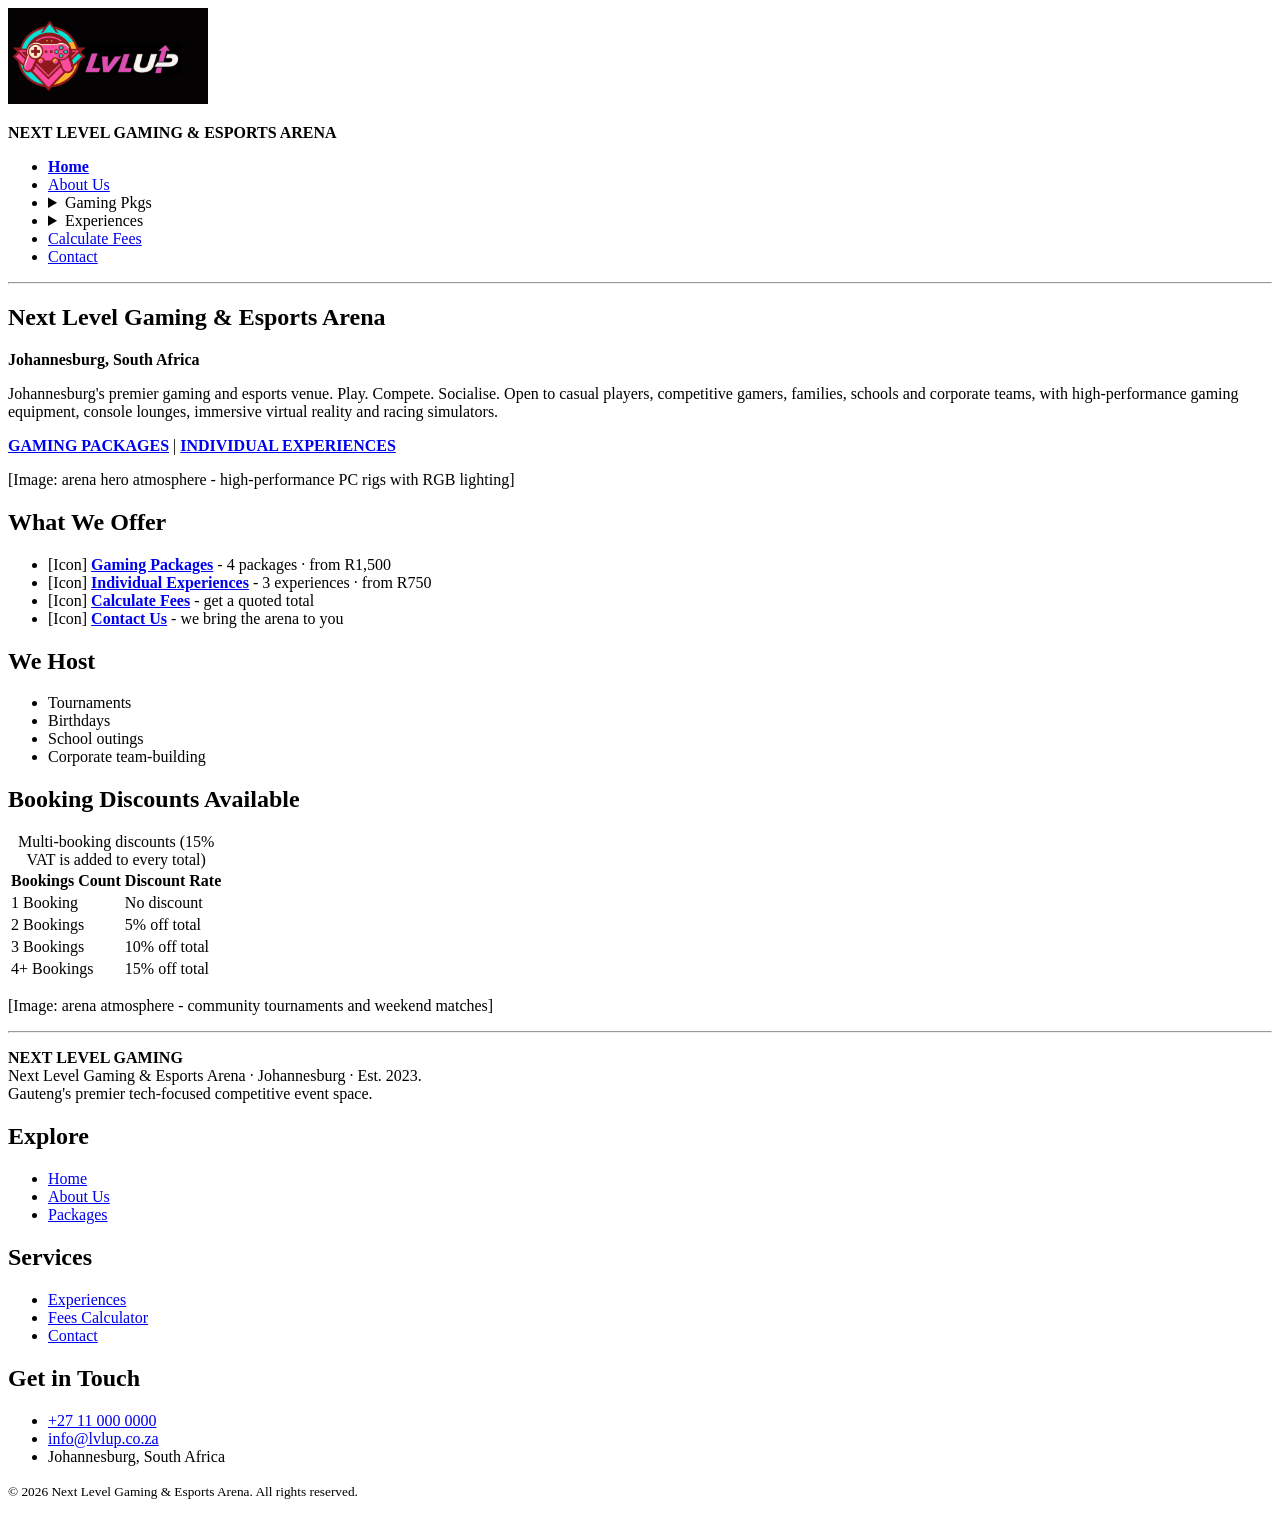
==== index.html @ 90c1388f "Add LvL UP website (HTML only) - Home, About, package/experience lists and 7 detail pages - Calculat" ====
<!DOCTYPE html>
<!-- index.html: Home page: introduction, the two main options, what we offer and the booking discounts.
     Plain HTML only: no CSS (styling) and no JavaScript, so everything shows top to bottom in the order it is written. -->
<html lang="en">
<head>
    <!-- meta charset lets the page show characters such as the rand amounts and dashes correctly -->
    <meta charset="UTF-8">
    <!-- meta viewport makes the page fit the width of a phone screen -->
    <meta name="viewport" content="width=device-width, initial-scale=1.0">
    <meta name="description" content="Home page: introduction, the two main options, what we offer and the booking discounts.">
    <title>Home | Next Level Gaming &amp; Esports Arena</title>
</head>
<body>

    <!-- HEADER: the logo and the navigation bar (the same on every page) -->
    <header>
        <a href="index.html">
            <!-- width and height are HTML attributes (not CSS); they stop the page jumping while the image loads -->
            <img src="images/logo.png" alt="LvL UP - Next Level Gaming and Esports Arena logo" width="200" height="96">
        </a>
        <p><strong>NEXT LEVEL GAMING &amp; ESPORTS ARENA</strong></p>

        <!-- NAVIGATION BAR: links to every page. Gaming Pkgs and Experiences are drop-downs. -->
        <nav aria-label="Main menu">
            <ul>
            <li><strong><a href="index.html" aria-current="page">Home</a></strong></li>
            <li><a href="about.html">About Us</a></li>
            <li>
                <!-- <details> is a built-in HTML drop-down: click the <summary> to open or close the list -->
                <details>
                    <summary>Gaming Pkgs</summary>
                    <ul>
                        <li><a href="gaming-packages.html">All gaming pkgs</a></li>
                        <li><a href="ultimate-gamer-pass.html">Ultimate Gamer Pass</a></li>
                        <li><a href="vip-gaming-experience.html">VIP Gaming Experience</a></li>
                        <li><a href="esports-training-package.html">Esports Training Package</a></li>
                        <li><a href="birthday-party-package.html">Birthday Party Package</a></li>
                    </ul>
                </details>
            </li>
            <li>
                <!-- <details> is a built-in HTML drop-down: click the <summary> to open or close the list -->
                <details>
                    <summary>Experiences</summary>
                    <ul>
                        <li><a href="individual-experiences.html">All experiences</a></li>
                        <li><a href="virtual-reality-experience.html">Virtual Reality Experience</a></li>
                        <li><a href="racing-simulator-challenge.html">Racing Simulator Challenge</a></li>
                        <li><a href="escape-room-challenge.html">Escape Room Challenge</a></li>
                    </ul>
                </details>
            </li>
            <li><a href="calculate-fees.html">Calculate Fees</a></li>
            <li><a href="contact.html">Contact</a></li>
            </ul>
        </nav>
    </header>

    <hr>

    <!-- MAIN CONTENT of this page -->
    <main>

        <!-- HERO: the main heading and the two big options -->
        <section>
            <h1>Next Level Gaming &amp; Esports Arena</h1>
            <p><strong>Johannesburg, South Africa</strong></p>
            <p>Johannesburg's premier gaming and esports venue. Play. Compete. Socialise. Open to casual players,
            competitive gamers, families, schools and corporate teams, with high-performance gaming equipment,
            console lounges, immersive virtual reality and racing simulators.</p>
            <p>
                <a href="gaming-packages.html"><strong>GAMING PACKAGES</strong></a> |
                <a href="individual-experiences.html"><strong>INDIVIDUAL EXPERIENCES</strong></a>
            </p>
            <p>[Image: arena hero atmosphere - high-performance PC rigs with RGB lighting]</p>
        </section>

        <!-- WHAT WE OFFER: four options, each a link to its page -->
        <section>
            <h2>What We Offer</h2>
            <ul>
                <li>[Icon] <a href="gaming-packages.html"><strong>Gaming Packages</strong></a> - 4 packages &middot; from R1,500</li>
                <li>[Icon] <a href="individual-experiences.html"><strong>Individual Experiences</strong></a> - 3 experiences &middot; from R750</li>
                <li>[Icon] <a href="calculate-fees.html"><strong>Calculate Fees</strong></a> - get a quoted total</li>
                <li>[Icon] <a href="contact.html"><strong>Contact Us</strong></a> - we bring the arena to you</li>
            </ul>
        </section>

        <!-- WE HOST: the kinds of events -->
        <section>
            <h2>We Host</h2>
            <ul>
                <li>Tournaments</li>
                <li>Birthdays</li>
                <li>School outings</li>
                <li>Corporate team-building</li>
            </ul>
        </section>

        <!-- BOOKING DISCOUNTS: a table (the brief asks for a table somewhere on the site) -->
        <section>
            <h2>Booking Discounts Available</h2>
            <table>
                <caption>Multi-booking discounts (15% VAT is added to every total)</caption>
                <thead>
                    <tr>
                        <th scope="col">Bookings Count</th>
                        <th scope="col">Discount Rate</th>
                    </tr>
                </thead>
                <tbody>
                    <tr><td>1 Booking</td><td>No discount</td></tr>
                    <tr><td>2 Bookings</td><td>5% off total</td></tr>
                    <tr><td>3 Bookings</td><td>10% off total</td></tr>
                    <tr><td>4+ Bookings</td><td>15% off total</td></tr>
                </tbody>
            </table>
            <p>[Image: arena atmosphere - community tournaments and weekend matches]</p>
        </section>

    </main>

    <hr>

    <!-- FOOTER: the same on every page -->
    <footer>
        <p><strong>NEXT LEVEL GAMING</strong><br>
        Next Level Gaming &amp; Esports Arena &middot; Johannesburg &middot; Est. 2023.<br>
        Gauteng's premier tech-focused competitive event space.</p>

        <h2>Explore</h2>
        <ul>
            <li><a href="index.html">Home</a></li>
            <li><a href="about.html">About Us</a></li>
            <li><a href="gaming-packages.html">Packages</a></li>
        </ul>

        <h2>Services</h2>
        <ul>
            <li><a href="individual-experiences.html">Experiences</a></li>
            <li><a href="calculate-fees.html">Fees Calculator</a></li>
            <li><a href="contact.html">Contact</a></li>
        </ul>

        <h2>Get in Touch</h2>
        <ul>
            <!-- tel: and mailto: links open the phone dialler or the email program -->
            <li><a href="tel:+27110000000">+27 11 000 0000</a></li>
            <li><a href="mailto:info@lvlup.co.za">info@lvlup.co.za</a></li>
            <li>Johannesburg, South Africa</li>
        </ul>

        <p><small>&copy; 2026 Next Level Gaming &amp; Esports Arena. All rights reserved.</small></p>
    </footer>

</body>
</html>

<!-- References
     Mozilla (n.d.) HTML elements reference - MDN Web Docs. Available at: https://developer.mozilla.org/en-US/docs/Web/HTML/Element (Accessed: 29 September 2026).
     Mozilla (n.d.) The Details disclosure element - MDN Web Docs. Available at: https://developer.mozilla.org/en-US/docs/Web/HTML/Element/details (Accessed: 29 September 2026).
     Mozilla (n.d.) Client-side form validation - MDN Web Docs. Available at: https://developer.mozilla.org/en-US/docs/Learn/Forms/Form_validation (Accessed: 29 September 2026).
     IIE (2026) XHAW5112 Module Manual, Scenario 3: Gaming &amp; Esports Arena (package and experience details, discounts, VAT).
-->
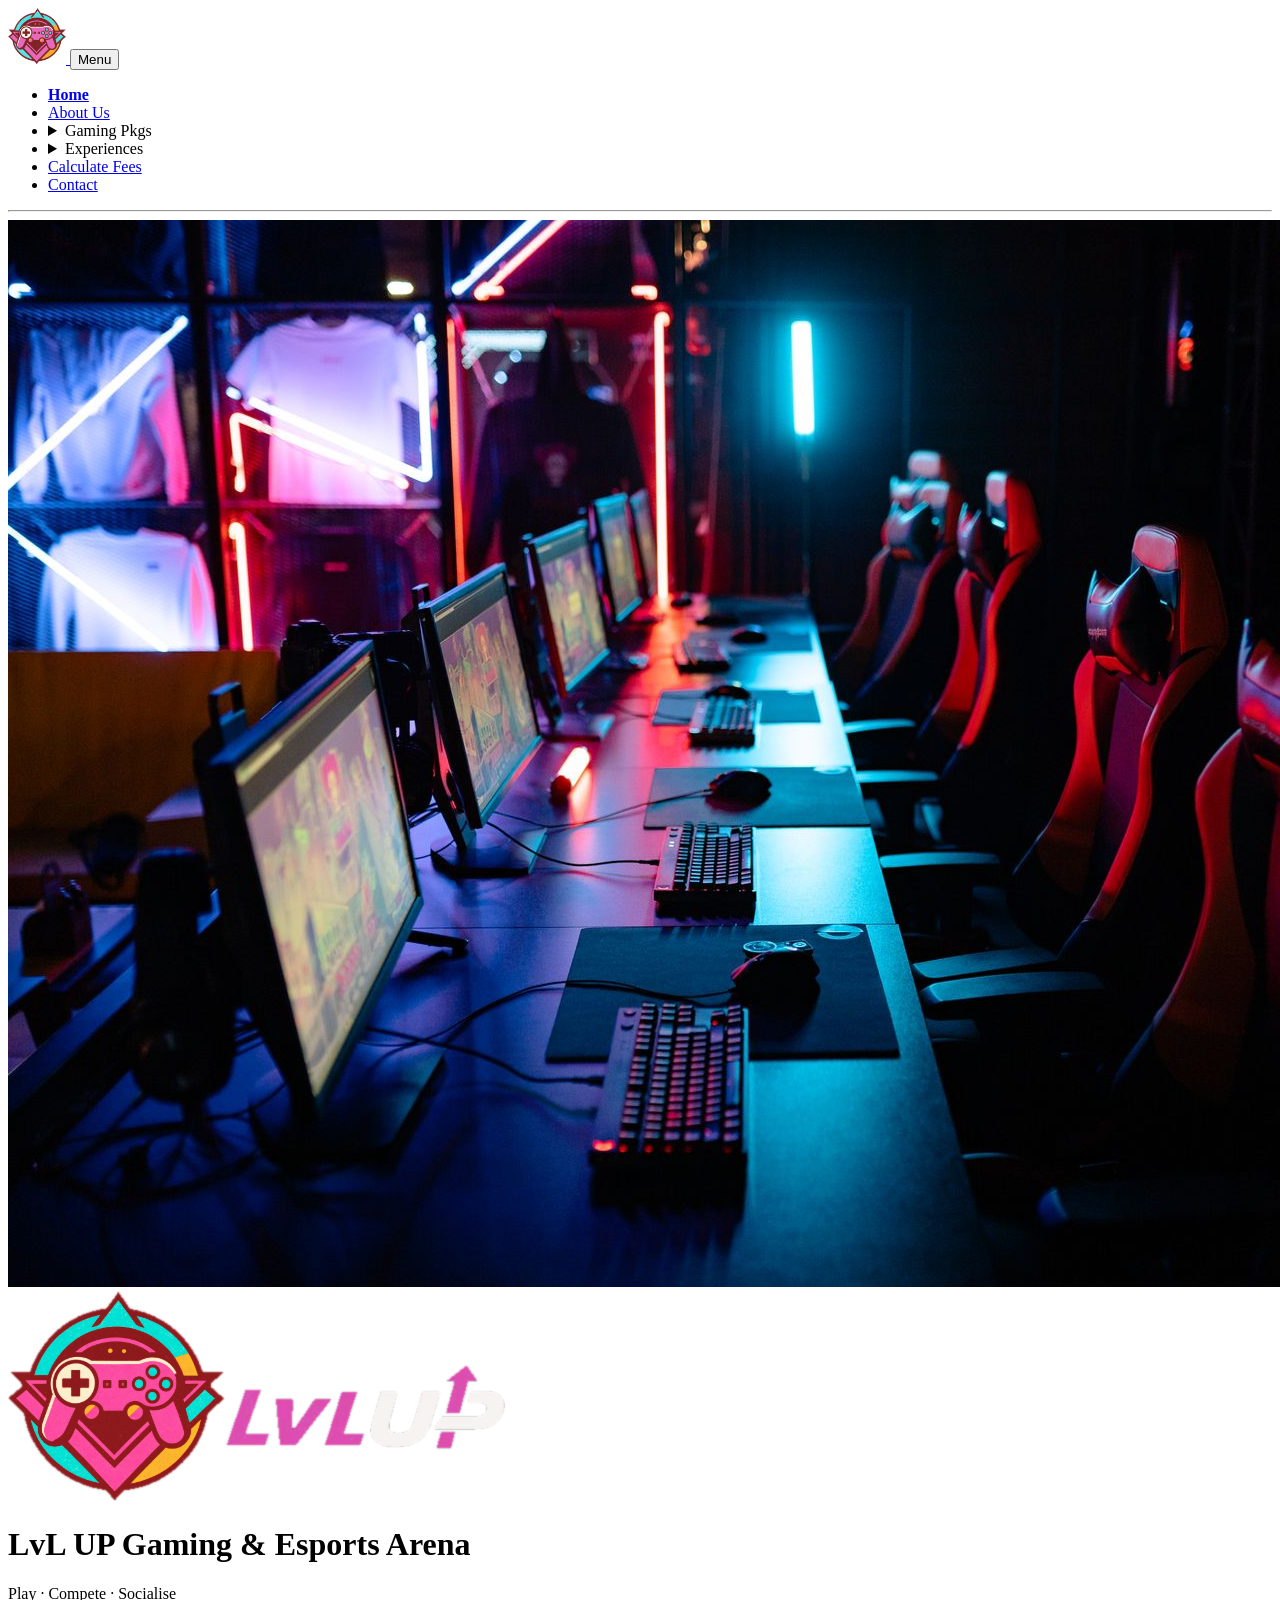
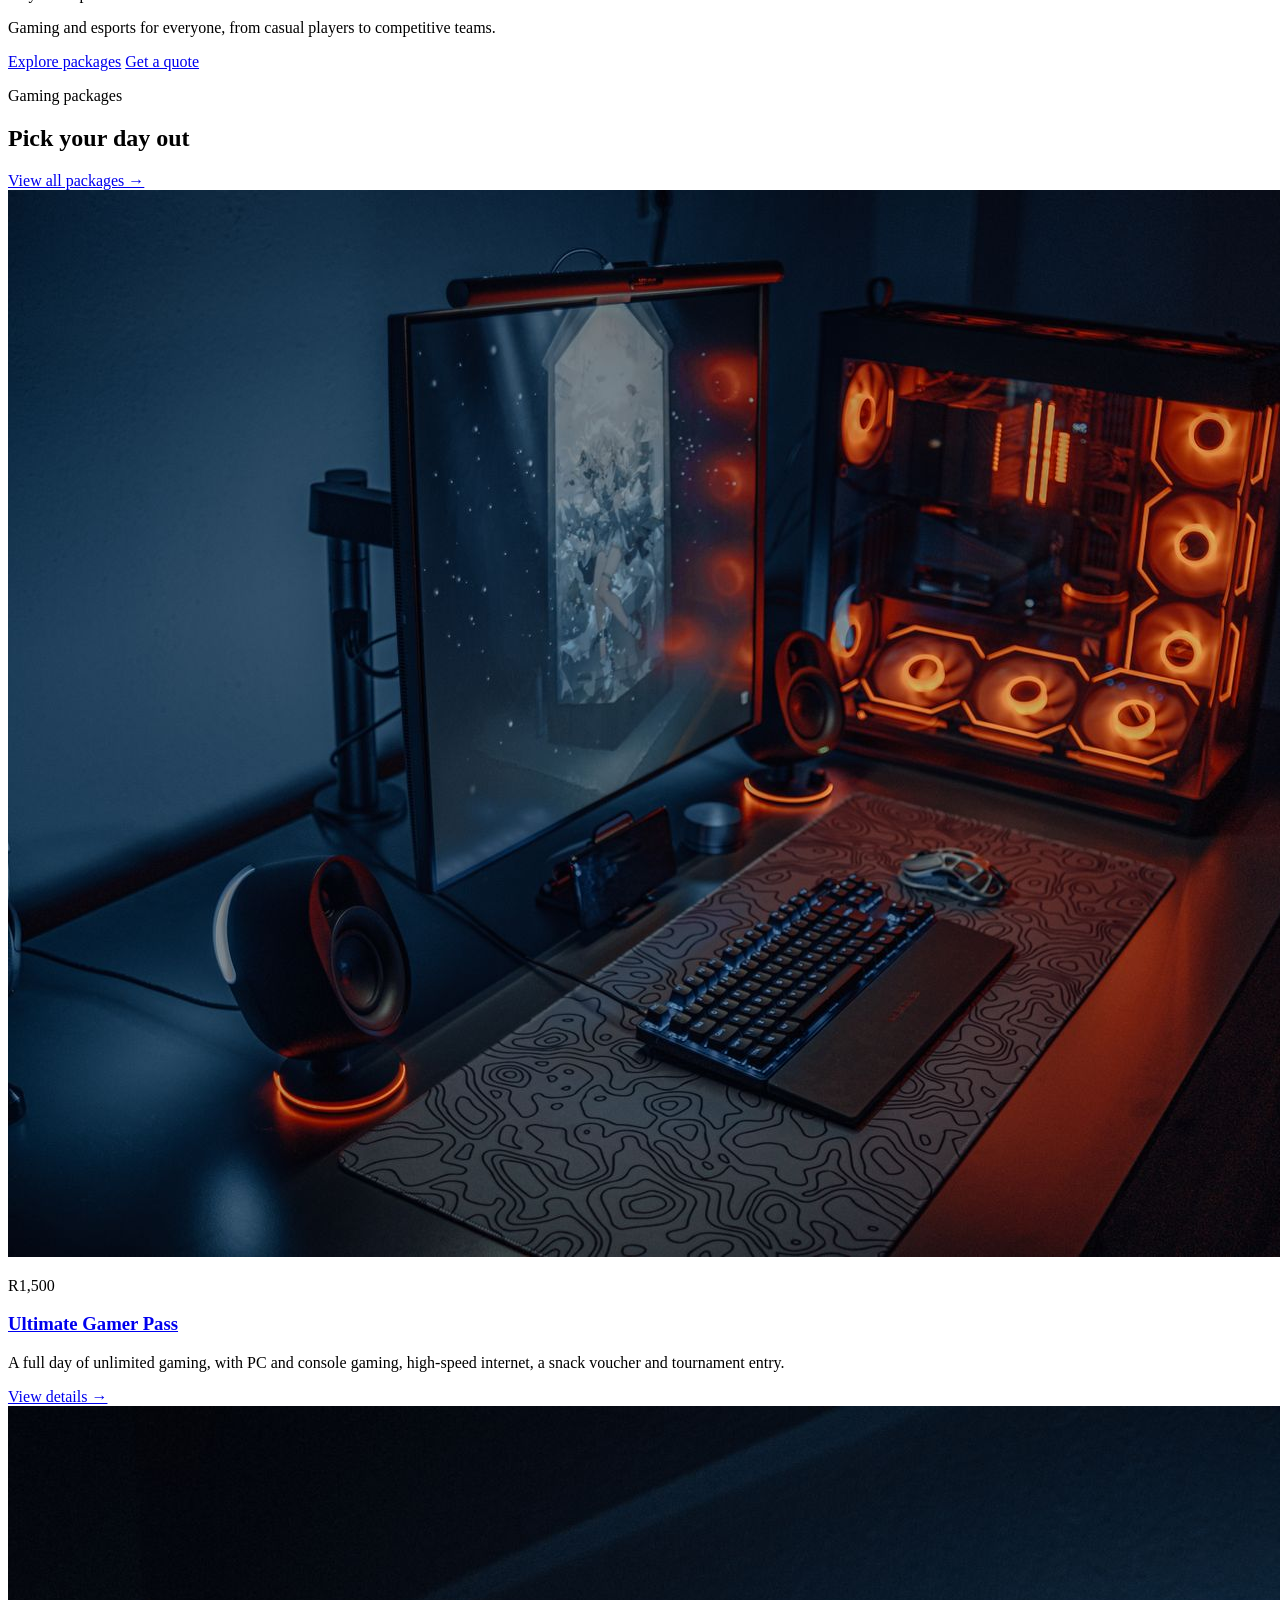
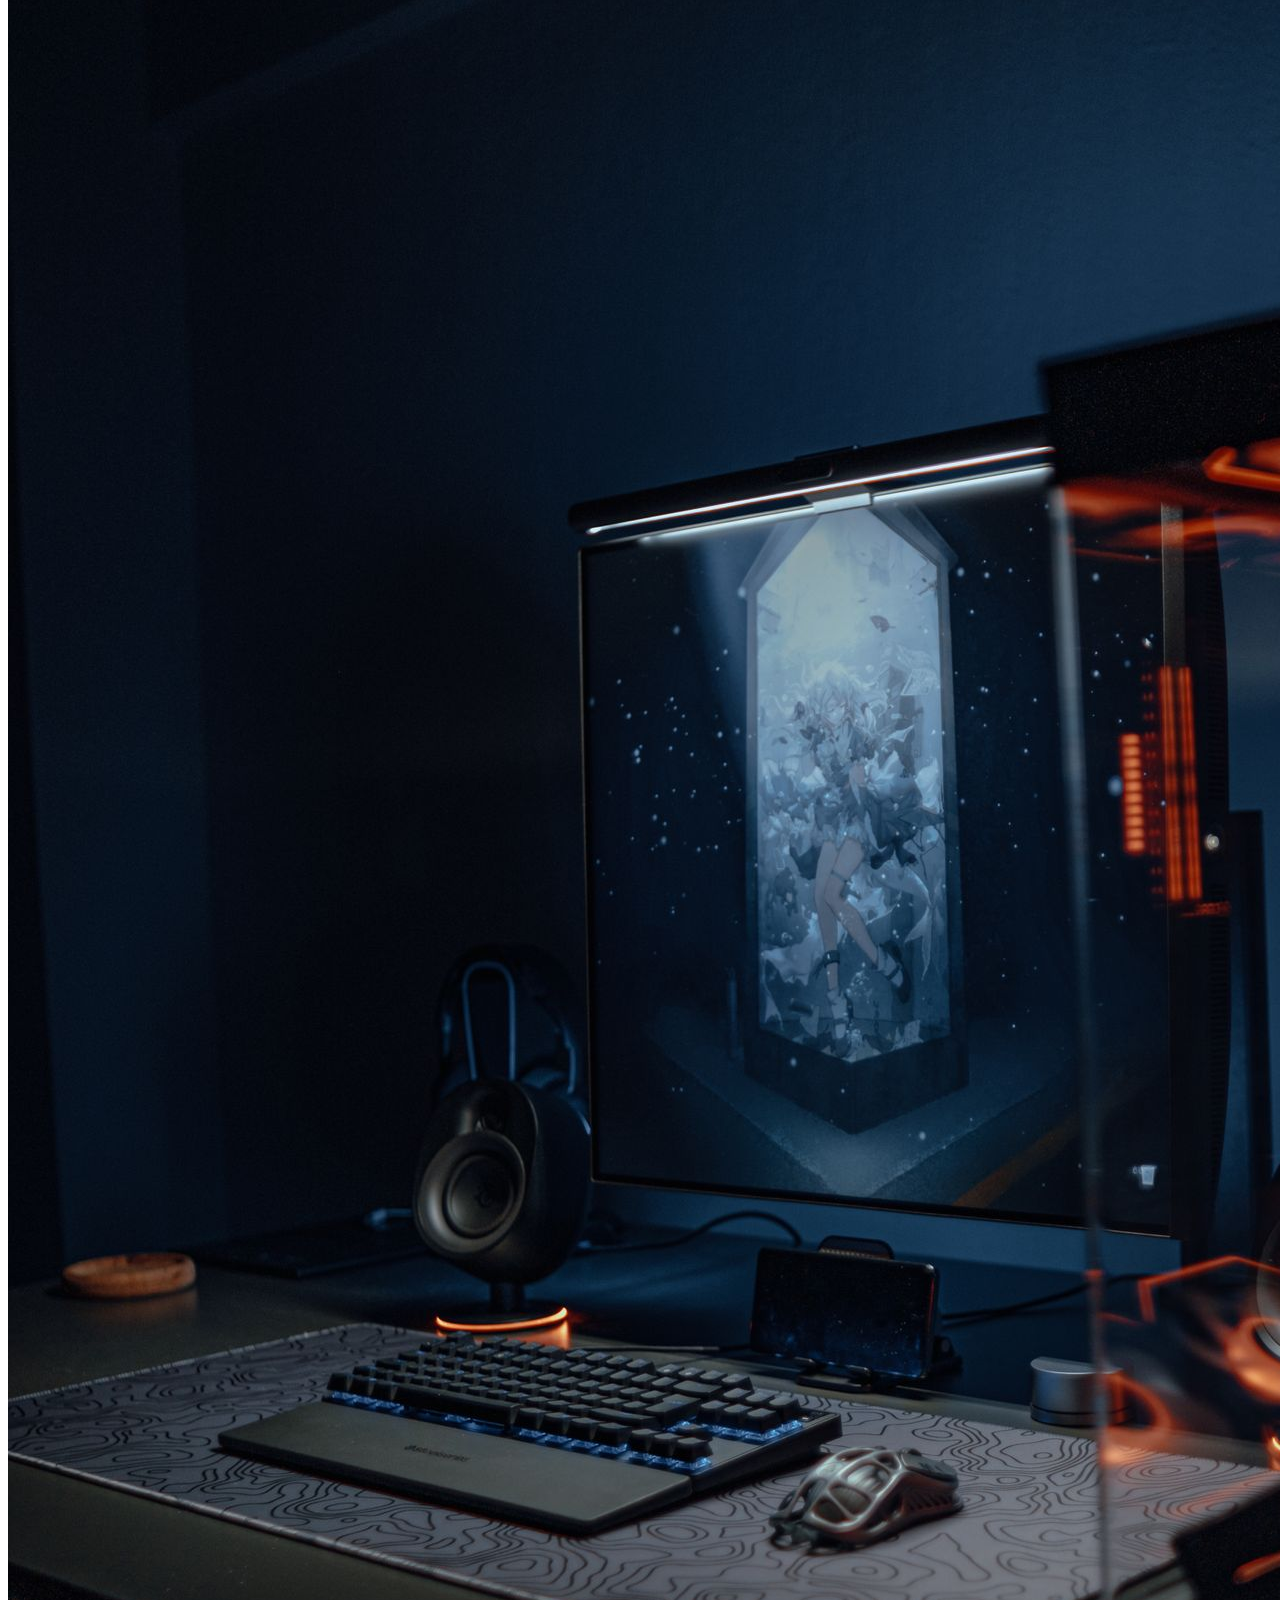
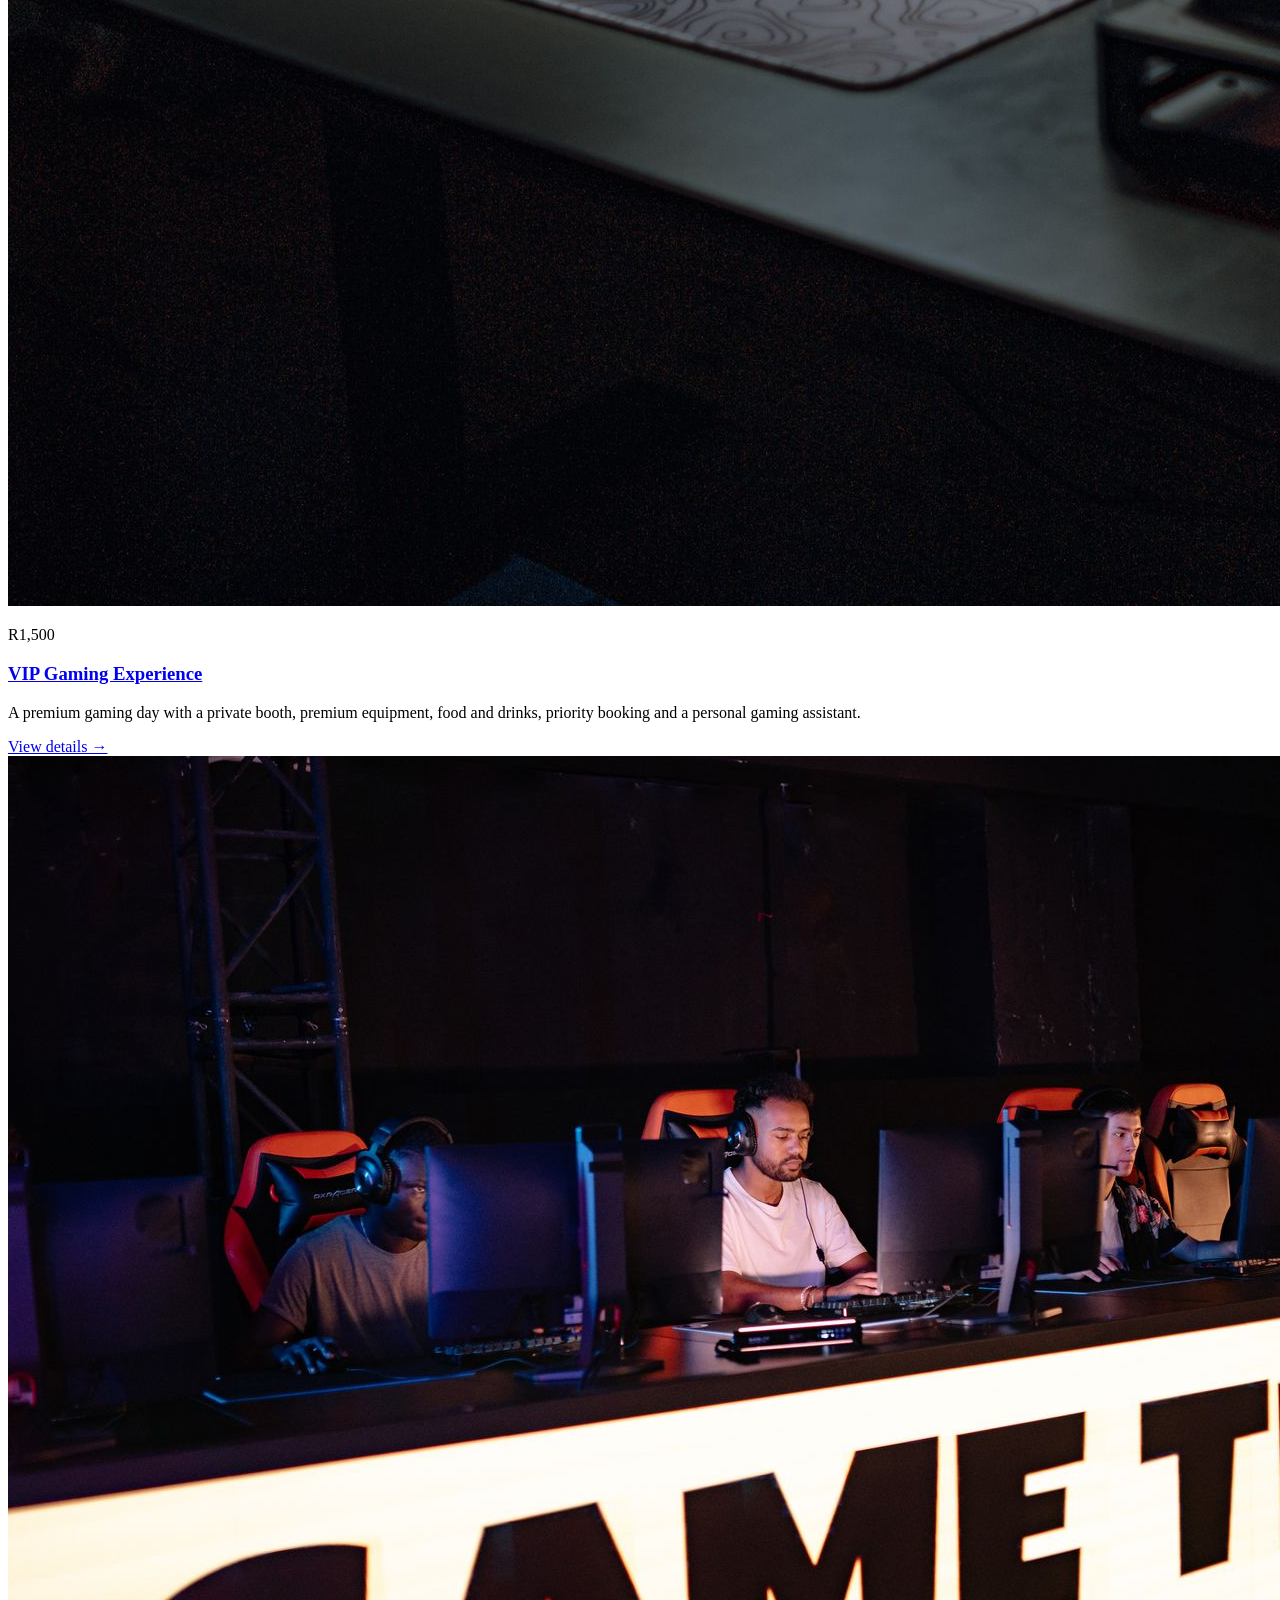
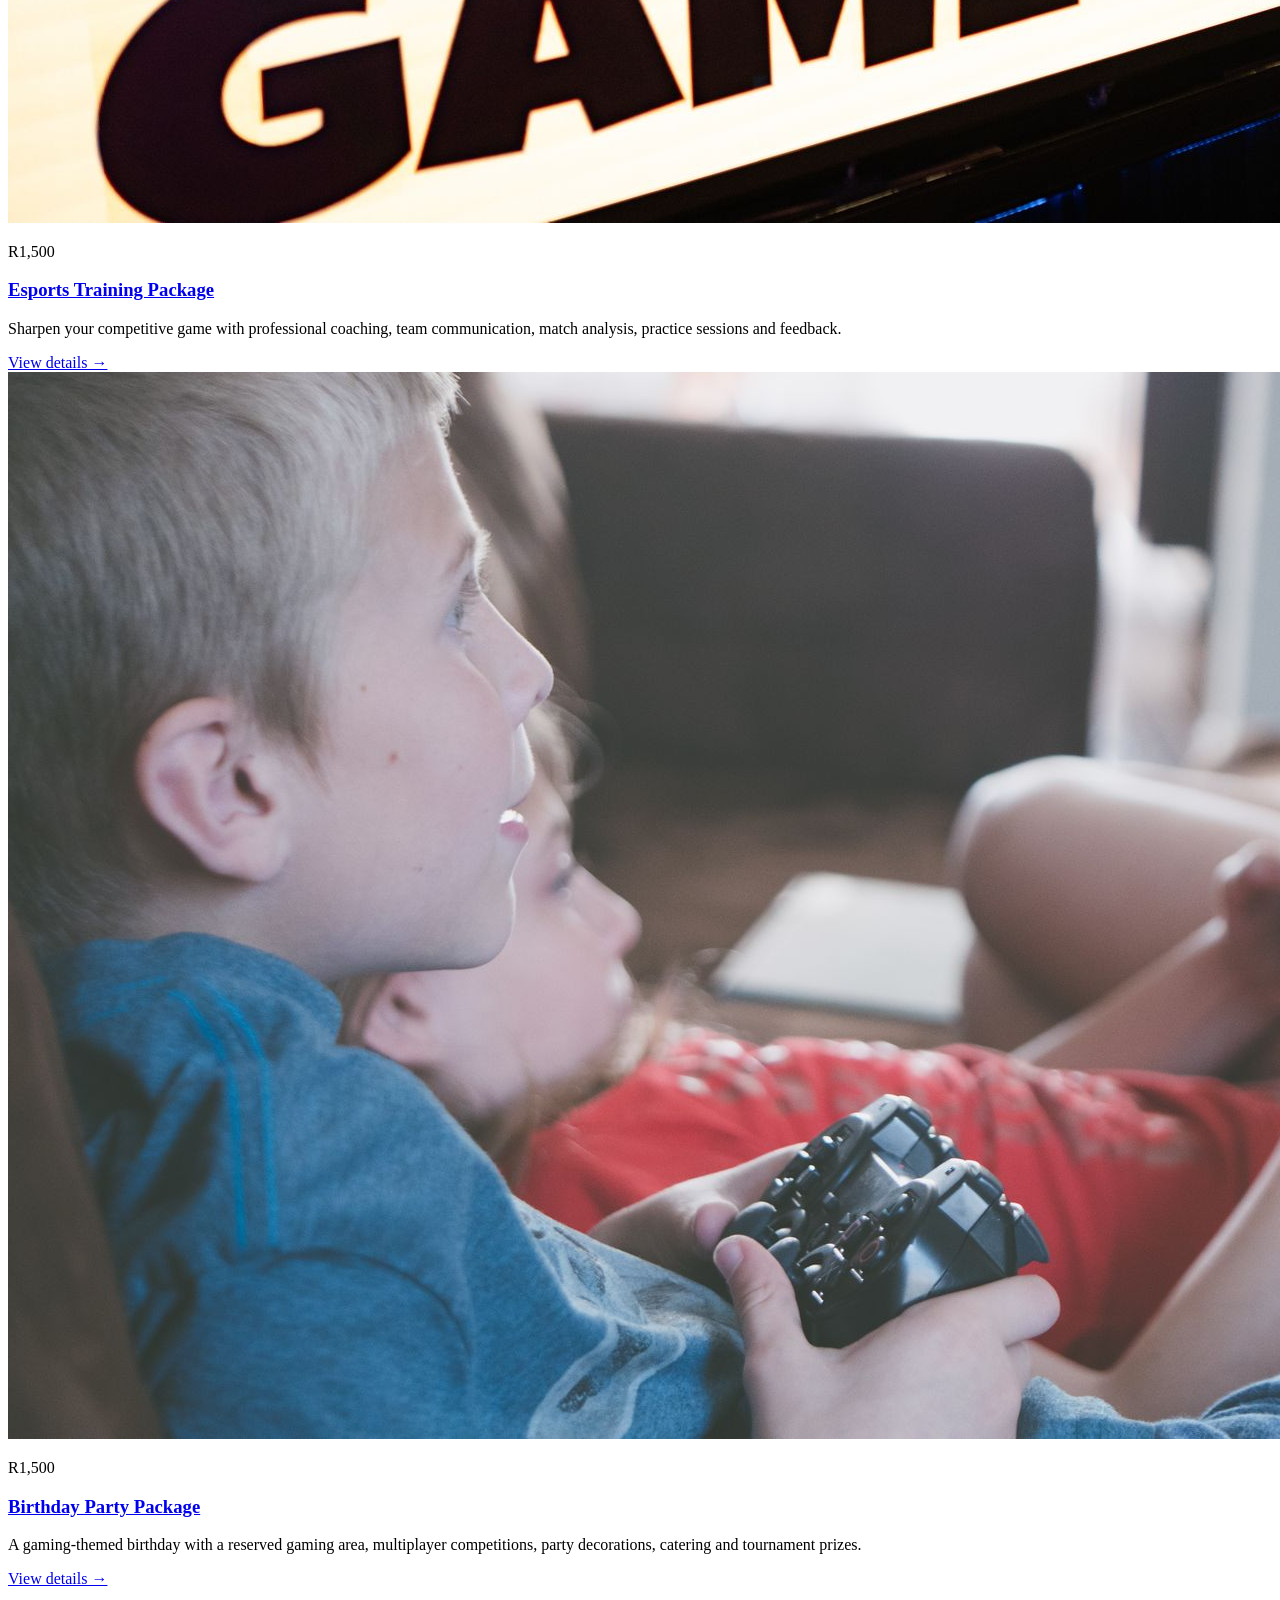
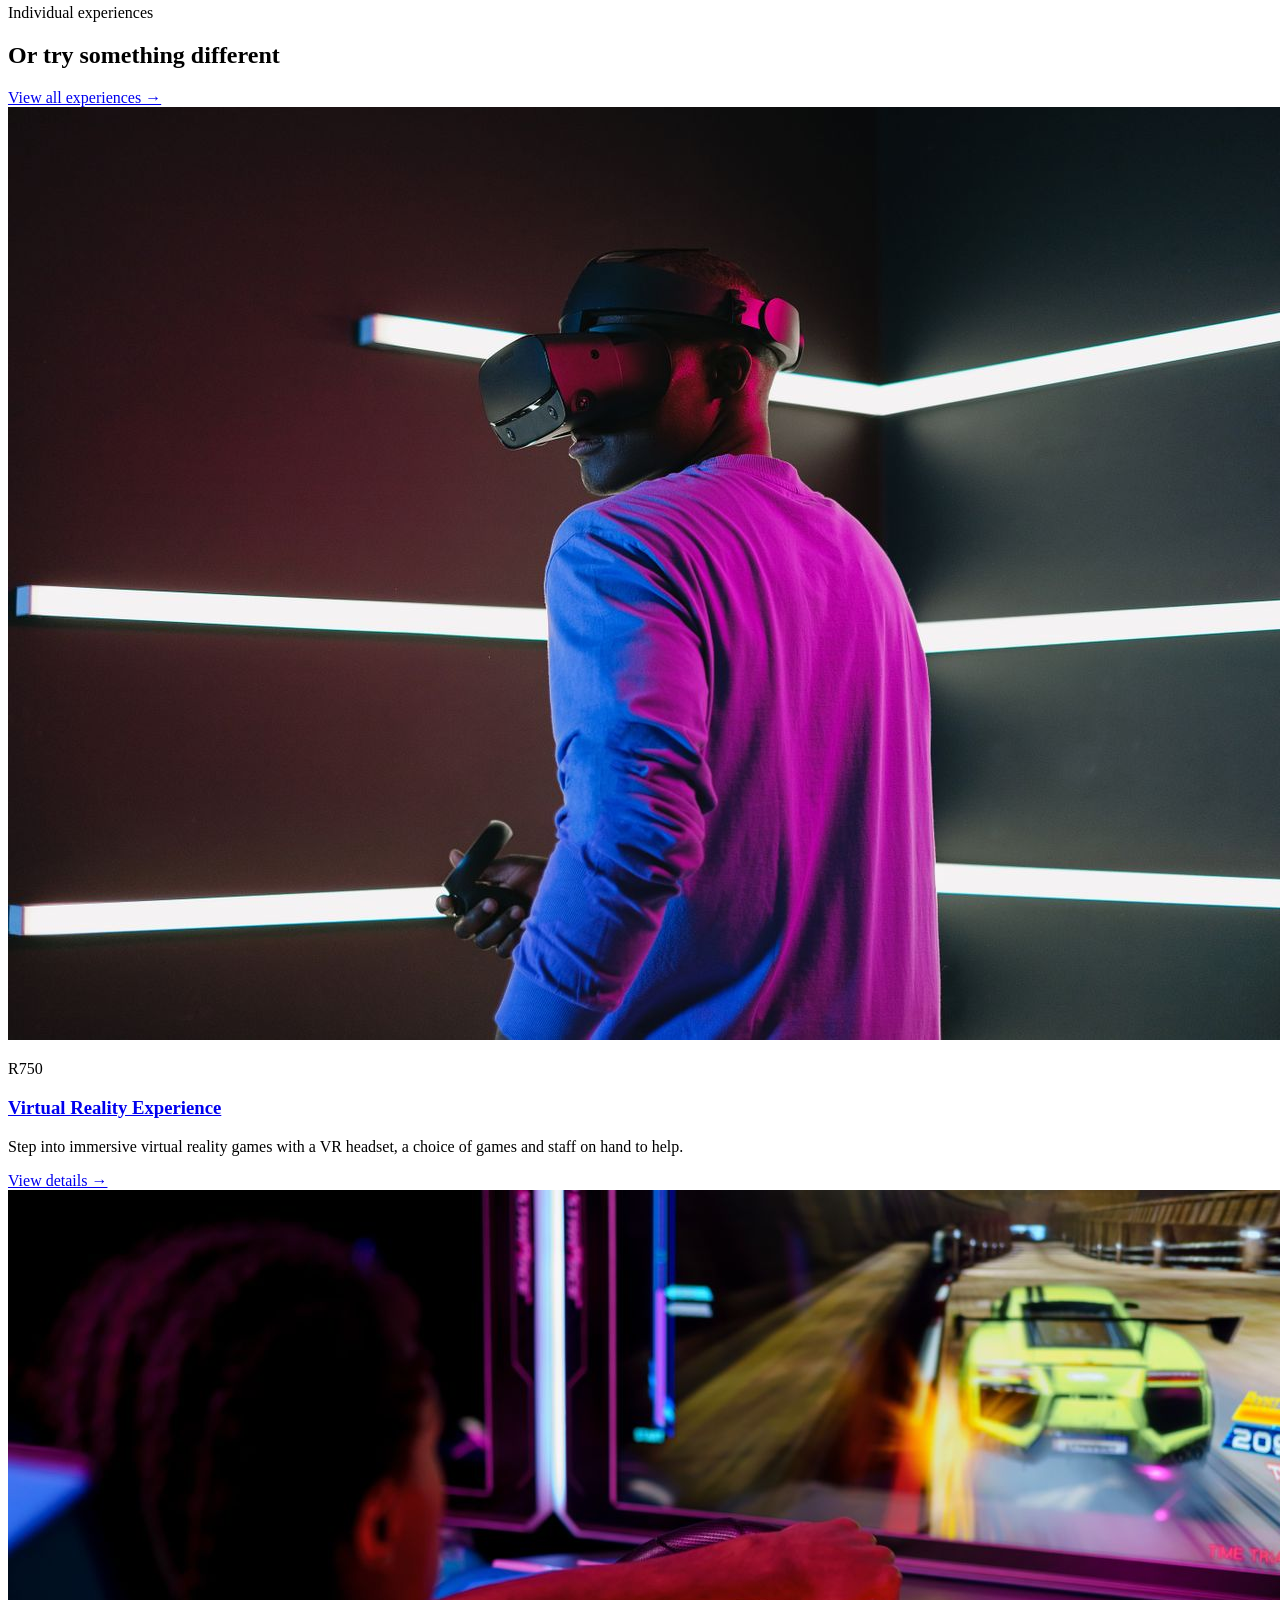
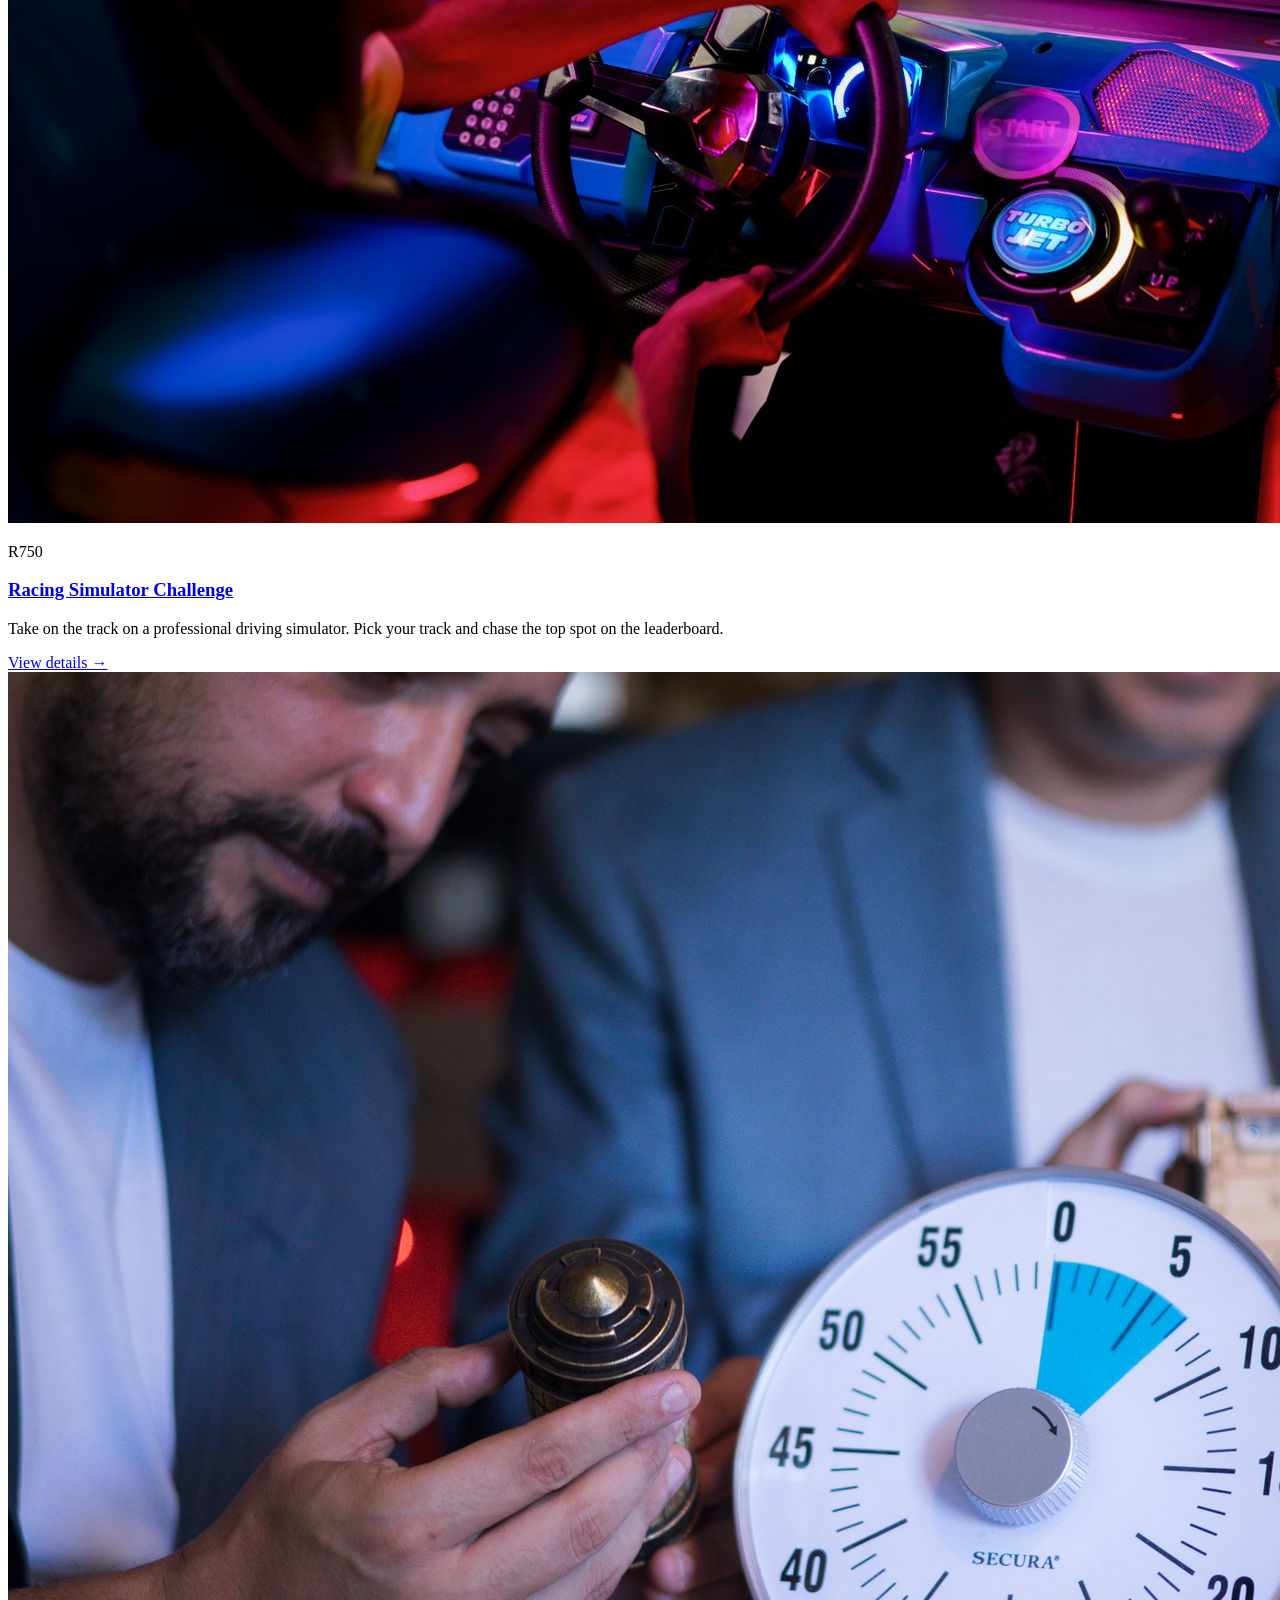
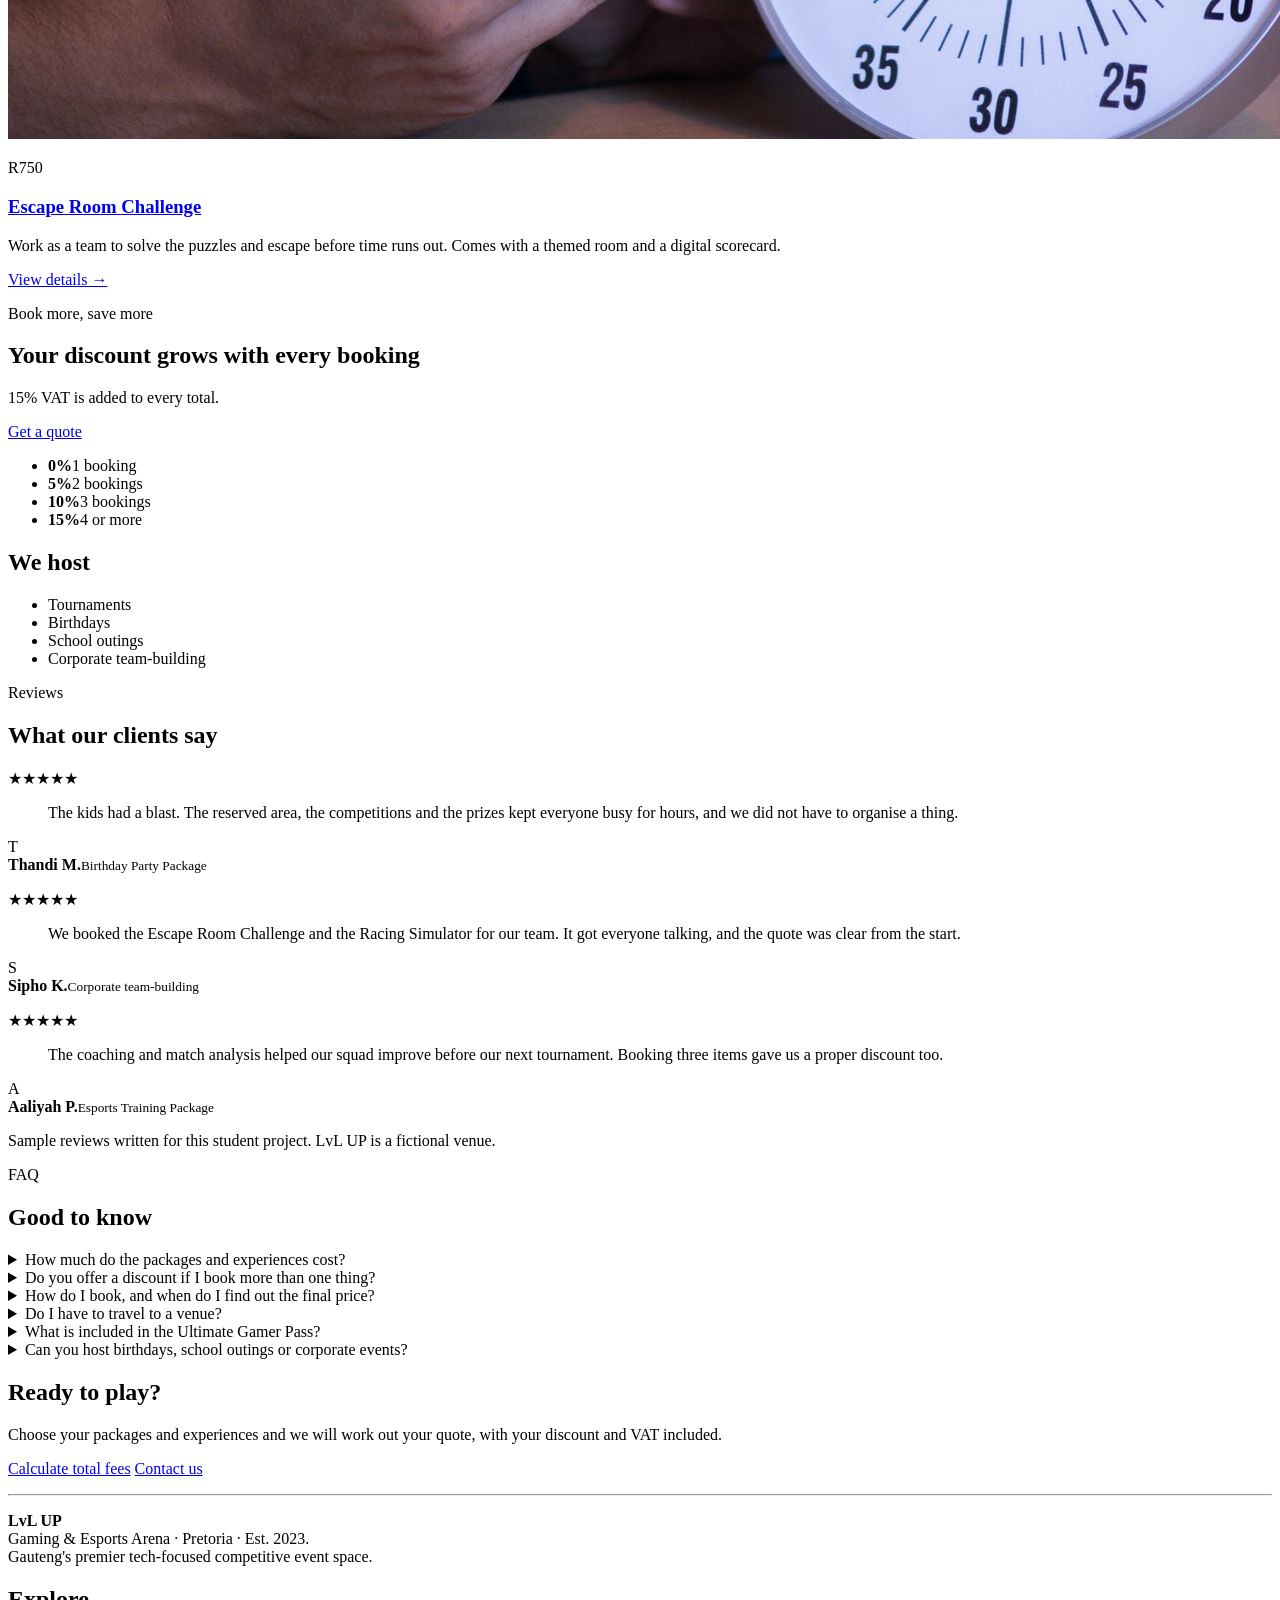
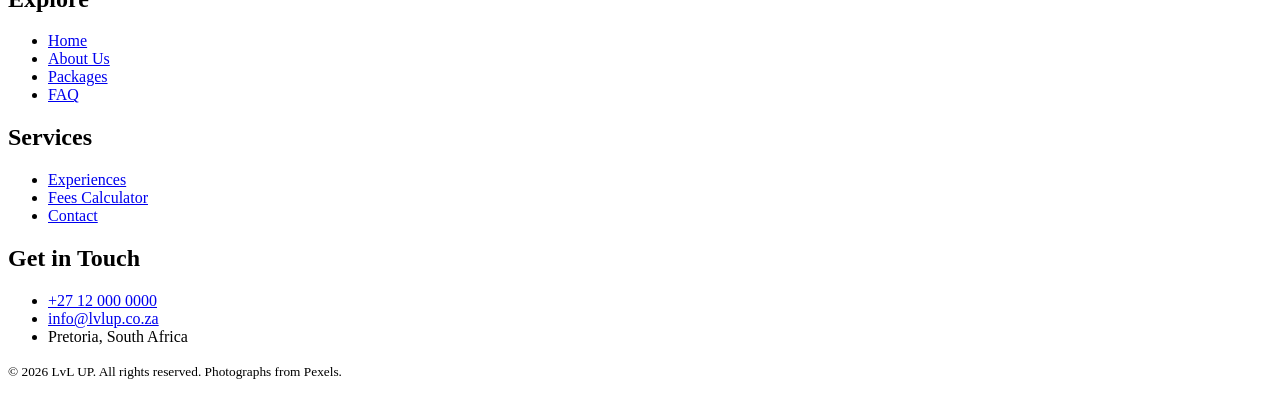
==== commit 64173b0d: "Rebuild the home page with a photo hero, FAQ and reviews One hero photograph with the glowing logo, " ====
--- a/index.html
+++ b/index.html
@@ -1,14 +1,23 @@
 <!DOCTYPE html>
 <!-- index.html: Home page: introduction, the two main options, what we offer and the booking discounts.
-     Plain HTML only: no CSS (styling) and no JavaScript, so everything shows top to bottom in the order it is written. -->
+     Styled by css/styles.css and made interactive by javascript/main.js, both linked in the head (IIE, 2026).
+     Built with standard HTML elements (Mozilla, n.d.a); the drop-down menus use the HTML details element (Mozilla, n.d.b). -->
 <html lang="en">
 <head>
     <!-- meta charset lets the page show characters such as the rand amounts and dashes correctly -->
     <meta charset="UTF-8">
-    <!-- meta viewport makes the page fit the width of a phone screen -->
+    <!-- meta viewport makes the page fit the width of a phone screen (W3Schools, 2023; contributed by ST10538810) -->
     <meta name="viewport" content="width=device-width, initial-scale=1.0">
     <meta name="description" content="Home page: introduction, the two main options, what we offer and the booking discounts.">
-    <title>Home | Next Level Gaming &amp; Esports Arena</title>
+    <title>Home | LvL UP</title>
+    <!-- the small icon shown on the browser tab -->
+    <link rel="icon" type="image/png" href="images/logo-emblem.png">
+    <!-- Fonts: Orbitron, Rajdhani and Poppins from Google Fonts (Google Fonts, n.d.a; Google Fonts, n.d.b; Google Fonts, n.d.c),
+         loaded with a <link> in the head as the module manual describes (IIE, 2026) -->
+    <link href="https://fonts.googleapis.com/css2?family=Orbitron:wght@500;700;900&amp;family=Poppins:wght@400;500;600&amp;family=Rajdhani:wght@500;600;700&amp;display=swap" rel="stylesheet">
+    <!-- External style sheet and JavaScript file (IIE, 2026). defer = the script runs after the page has loaded. -->
+    <link rel="stylesheet" href="css/styles.css">
+    <script src="javascript/main.js" defer></script>
 </head>
 <body>
 
@@ -16,17 +25,21 @@
     <header>
         <a href="index.html">
             <!-- width and height are HTML attributes (not CSS); they stop the page jumping while the image loads -->
-            <img src="images/logo.png" alt="LvL UP - Next Level Gaming and Esports Arena logo" width="200" height="96">
+            <img src="images/logo-emblem.png" alt="LvL UP Gaming and Esports Arena logo" width="58" height="56">
         </a>
-        <p><strong>NEXT LEVEL GAMING &amp; ESPORTS ARENA</strong></p>
-
-        <!-- NAVIGATION BAR: links to every page. Gaming Pkgs and Experiences are drop-downs. -->
-        <nav aria-label="Main menu">
+
+        <!-- MENU BUTTON: only shown on phones and tablets. toggleMenu() in javascript/main.js opens and closes the menu. -->
+        <button type="button" class="nav-toggle" id="menuButton" aria-expanded="false" aria-controls="menu" onclick="toggleMenu()">Menu</button>
+
+        <!-- NAVIGATION BAR: links to every page. Gaming Pkgs and Experiences are drop-downs.
+             The same menu is on every page and the page you are on is highlighted, so visitors always know where they are
+             (Krug, 2014; Nielsen, 2024: heuristic "Consistency and standards"; contributed by ST10538810). -->
+        <nav aria-label="Main menu" id="menu">
             <ul>
             <li><strong><a href="index.html" aria-current="page">Home</a></strong></li>
             <li><a href="about.html">About Us</a></li>
             <li>
-                <!-- <details> is a built-in HTML drop-down: click the <summary> to open or close the list -->
+                <!-- <details> is a built-in HTML drop-down: click the <summary> to open or close the list (Mozilla, n.d.b) -->
                 <details>
                     <summary>Gaming Pkgs</summary>
                     <ul>
@@ -39,7 +52,7 @@
                 </details>
             </li>
             <li>
-                <!-- <details> is a built-in HTML drop-down: click the <summary> to open or close the list -->
+                <!-- <details> is a built-in HTML drop-down: click the <summary> to open or close the list (Mozilla, n.d.b) -->
                 <details>
                     <summary>Experiences</summary>
                     <ul>
@@ -59,63 +72,221 @@
     <hr>
 
     <!-- MAIN CONTENT of this page -->
+    <!-- HERO BANNER: one photograph (Krukau, 2021b). The LvL UP logo sits in the top right corner and glows (the glow is made in styles.css). -->
+    <div class="hero-banner">
+        <img class="hero-image" src="images/photos/hero-arena.jpg" alt="Neon-lit rows of gaming computers and red gaming chairs in a dark arena">
+        <img class="hero-logo" src="images/logo-transparent.png" alt="LvL UP logo" width="497" height="210">
+        <div class="hero-content">
+            <!-- the page heading is kept for screen readers and search engines; the logo in the top right corner is what visitors see -->
+            <h1 class="visually-hidden">LvL UP Gaming &amp; Esports Arena</h1>
+            <p class="eyebrow">Play &middot; Compete &middot; Socialise</p>
+            <p class="lead">Gaming and esports for everyone, from casual players to competitive teams.</p>
+            <p class="cta">
+                <a class="btn" href="gaming-packages.html">Explore packages</a>
+                <a class="btn btn-ghost" href="calculate-fees.html">Get a quote</a>
+            </p>
+        </div>
+    </div>
+    <!-- MAIN CONTENT of this page -->
     <main>
 
-        <!-- HERO: the main heading and the two big options -->
+        <!-- GAMING PACKAGES: four image cards -->
         <section>
-            <h1>Next Level Gaming &amp; Esports Arena</h1>
-            <p><strong>Johannesburg, South Africa</strong></p>
-            <p>Johannesburg's premier gaming and esports venue. Play. Compete. Socialise. Open to casual players,
-            competitive gamers, families, schools and corporate teams, with high-performance gaming equipment,
-            console lounges, immersive virtual reality and racing simulators.</p>
-            <p>
-                <a href="gaming-packages.html"><strong>GAMING PACKAGES</strong></a> |
-                <a href="individual-experiences.html"><strong>INDIVIDUAL EXPERIENCES</strong></a>
+            <div class="section-head">
+                <div>
+                    <p class="eyebrow">Gaming packages</p>
+                    <h2>Pick your day out</h2>
+                </div>
+                <a class="more" href="gaming-packages.html">View all packages &rarr;</a>
+            </div>
+            <div class="card-grid">
+                <article>
+                    <!-- Photograph: (Demir, 2025a) -->
+                    <img class="photo" src="images/photos/rgb-desk-setup.jpg" alt="Gaming PC with glowing orange fans beside a monitor, keyboard and speakers in a dark room">
+                    <div class="card-body">
+                        <p class="price">R1,500</p>
+                        <h3><a href="ultimate-gamer-pass.html">Ultimate Gamer Pass</a></h3>
+                        <p>A full day of unlimited gaming, with PC and console gaming, high-speed internet, a snack voucher and tournament entry.</p>
+                        <a class="more" href="ultimate-gamer-pass.html">View details &rarr;</a>
+                    </div>
+                </article>
+                <article>
+                    <!-- Photograph: (Demir, 2025b) -->
+                    <img class="photo" src="images/photos/arena-rgb-setup.jpg" alt="Dark gaming desk with a monitor, mechanical keyboard and a PC glowing orange behind glass">
+                    <div class="card-body">
+                        <p class="price">R1,500</p>
+                        <h3><a href="vip-gaming-experience.html">VIP Gaming Experience</a></h3>
+                        <p>A premium gaming day with a private booth, premium equipment, food and drinks, priority booking and a personal gaming assistant.</p>
+                        <a class="more" href="vip-gaming-experience.html">View details &rarr;</a>
+                    </div>
+                </article>
+                <article>
+                    <!-- Photograph: (Krukau, 2021a) -->
+                    <img class="photo" src="images/photos/esports-players-computers.jpg" alt="Gamers in headsets playing at a row of computers behind a lit GAME TIME sign">
+                    <div class="card-body">
+                        <p class="price">R1,500</p>
+                        <h3><a href="esports-training-package.html">Esports Training Package</a></h3>
+                        <p>Sharpen your competitive game with professional coaching, team communication, match analysis, practice sessions and feedback.</p>
+                        <a class="more" href="esports-training-package.html">View details &rarr;</a>
+                    </div>
+                </article>
+                <article>
+                    <!-- Photograph: (Lewis, 2018) -->
+                    <img class="photo" src="images/photos/kids-playing-video-games.jpg" alt="Two children on a sofa playing a video game with controllers">
+                    <div class="card-body">
+                        <p class="price">R1,500</p>
+                        <h3><a href="birthday-party-package.html">Birthday Party Package</a></h3>
+                        <p>A gaming-themed birthday with a reserved gaming area, multiplayer competitions, party decorations, catering and tournament prizes.</p>
+                        <a class="more" href="birthday-party-package.html">View details &rarr;</a>
+                    </div>
+                </article>
+            </div>
+        </section>
+
+        <!-- INDIVIDUAL EXPERIENCES: three image cards -->
+        <section>
+            <div class="section-head">
+                <div>
+                    <p class="eyebrow">Individual experiences</p>
+                    <h2>Or try something different</h2>
+                </div>
+                <a class="more" href="individual-experiences.html">View all experiences &rarr;</a>
+            </div>
+            <div class="card-grid cols-3">
+                <article>
+                    <!-- Photograph: (SHVETS production, 2021) -->
+                    <img class="photo" src="images/photos/vr-neon-room.jpg" alt="Player in a VR headset standing in a room lit by white neon strips">
+                    <div class="card-body">
+                        <p class="price">R750</p>
+                        <h3><a href="virtual-reality-experience.html">Virtual Reality Experience</a></h3>
+                        <p>Step into immersive virtual reality games with a VR headset, a choice of games and staff on hand to help.</p>
+                        <a class="more" href="virtual-reality-experience.html">View details &rarr;</a>
+                    </div>
+                </article>
+                <article>
+                    <!-- Photograph: (cottonbro studio, 2020) -->
+                    <img class="photo" src="images/photos/racing-arcade-driver.jpg" alt="Driver at an arcade racing simulator with a neon-lit dashboard and a racing game on the screen">
+                    <div class="card-body">
+                        <p class="price">R750</p>
+                        <h3><a href="racing-simulator-challenge.html">Racing Simulator Challenge</a></h3>
+                        <p>Take on the track on a professional driving simulator. Pick your track and chase the top spot on the leaderboard.</p>
+                        <a class="more" href="racing-simulator-challenge.html">View details &rarr;</a>
+                    </div>
+                </article>
+                <article>
+                    <!-- Photograph: (Akeri, 2024) -->
+                    <img class="photo" src="images/photos/escape-room-puzzle.jpg" alt="Two men solving mechanical puzzles next to a large countdown timer">
+                    <div class="card-body">
+                        <p class="price">R750</p>
+                        <h3><a href="escape-room-challenge.html">Escape Room Challenge</a></h3>
+                        <p>Work as a team to solve the puzzles and escape before time runs out. Comes with a themed room and a digital scorecard.</p>
+                        <a class="more" href="escape-room-challenge.html">View details &rarr;</a>
+                    </div>
+                </article>
+            </div>
+        </section>
+
+        <!-- BOOKING DISCOUNTS: the more you book, the more you save -->
+        <section class="panel discount-strip">
+            <div>
+                <p class="eyebrow">Book more, save more</p>
+                <h2>Your discount grows with every booking</h2>
+                <p>15% VAT is added to every total.</p>
+                <p class="cta"><a class="btn" href="calculate-fees.html">Get a quote</a></p>
+            </div>
+            <ul class="tiers">
+                <li><strong>0%</strong><span>1 booking</span></li>
+                <li><strong>5%</strong><span>2 bookings</span></li>
+                <li><strong>10%</strong><span>3 bookings</span></li>
+                <li><strong>15%</strong><span>4 or more</span></li>
+            </ul>
+        </section>
+
+        <!-- EVENTS WE HOST: a slim strip -->
+        <section>
+            <div class="host-strip">
+                <h2>We host</h2>
+                <ul class="pills">
+                    <li>Tournaments</li>
+                    <li>Birthdays</li>
+                    <li>School outings</li>
+                    <li>Corporate team-building</li>
+                </ul>
+            </div>
+        </section>
+
+        <!-- CLIENT REVIEWS: three review cards (stars are text characters). These are sample reviews written for this project. -->
+        <section id="reviews">
+            <div class="section-head">
+                <div>
+                    <p class="eyebrow">Reviews</p>
+                    <h2>What our clients say</h2>
+                </div>
+            </div>
+            <div class="review-grid">
+                <div class="review">
+                    <p class="stars" aria-label="5 out of 5 stars">&#9733;&#9733;&#9733;&#9733;&#9733;</p>
+                    <blockquote>The kids had a blast. The reserved area, the competitions and the prizes kept everyone busy for hours, and we did not have to organise a thing.</blockquote>
+                    <div class="who"><span class="avatar">T</span><div><strong>Thandi M.</strong><small>Birthday Party Package</small></div></div>
+                </div>
+                <div class="review">
+                    <p class="stars" aria-label="5 out of 5 stars">&#9733;&#9733;&#9733;&#9733;&#9733;</p>
+                    <blockquote>We booked the Escape Room Challenge and the Racing Simulator for our team. It got everyone talking, and the quote was clear from the start.</blockquote>
+                    <div class="who"><span class="avatar">S</span><div><strong>Sipho K.</strong><small>Corporate team-building</small></div></div>
+                </div>
+                <div class="review">
+                    <p class="stars" aria-label="5 out of 5 stars">&#9733;&#9733;&#9733;&#9733;&#9733;</p>
+                    <blockquote>The coaching and match analysis helped our squad improve before our next tournament. Booking three items gave us a proper discount too.</blockquote>
+                    <div class="who"><span class="avatar">A</span><div><strong>Aaliyah P.</strong><small>Esports Training Package</small></div></div>
+                </div>
+            </div>
+            <p class="sample-note">Sample reviews written for this student project. LvL UP is a fictional venue.</p>
+        </section>
+
+        <!-- FAQ: each question is a <details> element that opens to show the answer (Mozilla, n.d.b) -->
+        <section id="faq">
+            <div class="section-head">
+                <div>
+                    <p class="eyebrow">FAQ</p>
+                    <h2>Good to know</h2>
+                </div>
+            </div>
+            <div class="faq-list">
+                <details>
+                    <summary>How much do the packages and experiences cost?</summary>
+                    <p>Every gaming package is R1,500 and every individual experience is R750. 15% VAT is added to every total.</p>
+                </details>
+                <details>
+                    <summary>Do you offer a discount if I book more than one thing?</summary>
+                    <p>Yes. Book 2 items and get 5% off the total, 3 items for 10% off and 4 or more for 15% off. The discount is taken off first and the VAT is added after.</p>
+                </details>
+                <details>
+                    <summary>How do I book, and when do I find out the final price?</summary>
+                    <p>Go to <a href="calculate-fees.html">Calculate Fees</a>, tick what you want and fill in your contact details, event type, date and address. Your quoted total shows straight away. A consultant then contacts you to confirm the booking and the total. The quote is not a formal invoice.</p>
+                </details>
+                <details>
+                    <summary>Do I have to travel to a venue?</summary>
+                    <p>Not at all. LvL UP is based at Emeris Pretoria in Lynnwood, and we bring the arena to you. You choose the event address and the date when you book.</p>
+                </details>
+                <details>
+                    <summary>What is included in the Ultimate Gamer Pass?</summary>
+                    <p>A full day of unlimited gaming with PC gaming, console gaming, high-speed internet, a snack voucher and tournament entry.</p>
+                </details>
+                <details>
+                    <summary>Can you host birthdays, school outings or corporate events?</summary>
+                    <p>Yes. The Birthday Party Package includes a reserved area, multiplayer competitions, decorations, catering and tournament prizes. We also host school outings and corporate team-building, and the Escape Room and Racing Simulator challenges work well for teams.</p>
+                </details>
+            </div>
+        </section>
+
+        <!-- CLOSING CALL TO ACTION -->
+        <section class="closing">
+            <h2>Ready to play?</h2>
+            <p>Choose your packages and experiences and we will work out your quote, with your discount and VAT included.</p>
+            <p class="cta">
+                <a class="btn" href="calculate-fees.html">Calculate total fees</a>
+                <a class="btn btn-ghost" href="contact.html">Contact us</a>
             </p>
-            <p>[Image: arena hero atmosphere - high-performance PC rigs with RGB lighting]</p>
-        </section>
-
-        <!-- WHAT WE OFFER: four options, each a link to its page -->
-        <section>
-            <h2>What We Offer</h2>
-            <ul>
-                <li>[Icon] <a href="gaming-packages.html"><strong>Gaming Packages</strong></a> - 4 packages &middot; from R1,500</li>
-                <li>[Icon] <a href="individual-experiences.html"><strong>Individual Experiences</strong></a> - 3 experiences &middot; from R750</li>
-                <li>[Icon] <a href="calculate-fees.html"><strong>Calculate Fees</strong></a> - get a quoted total</li>
-                <li>[Icon] <a href="contact.html"><strong>Contact Us</strong></a> - we bring the arena to you</li>
-            </ul>
-        </section>
-
-        <!-- WE HOST: the kinds of events -->
-        <section>
-            <h2>We Host</h2>
-            <ul>
-                <li>Tournaments</li>
-                <li>Birthdays</li>
-                <li>School outings</li>
-                <li>Corporate team-building</li>
-            </ul>
-        </section>
-
-        <!-- BOOKING DISCOUNTS: a table (the brief asks for a table somewhere on the site) -->
-        <section>
-            <h2>Booking Discounts Available</h2>
-            <table>
-                <caption>Multi-booking discounts (15% VAT is added to every total)</caption>
-                <thead>
-                    <tr>
-                        <th scope="col">Bookings Count</th>
-                        <th scope="col">Discount Rate</th>
-                    </tr>
-                </thead>
-                <tbody>
-                    <tr><td>1 Booking</td><td>No discount</td></tr>
-                    <tr><td>2 Bookings</td><td>5% off total</td></tr>
-                    <tr><td>3 Bookings</td><td>10% off total</td></tr>
-                    <tr><td>4+ Bookings</td><td>15% off total</td></tr>
-                </tbody>
-            </table>
-            <p>[Image: arena atmosphere - community tournaments and weekend matches]</p>
         </section>
 
     </main>
@@ -124,8 +295,8 @@
 
     <!-- FOOTER: the same on every page -->
     <footer>
-        <p><strong>NEXT LEVEL GAMING</strong><br>
-        Next Level Gaming &amp; Esports Arena &middot; Johannesburg &middot; Est. 2023.<br>
+        <p><strong>LvL UP</strong><br>
+        Gaming &amp; Esports Arena &middot; Pretoria &middot; Est. 2023.<br>
         Gauteng's premier tech-focused competitive event space.</p>
 
         <h2>Explore</h2>
@@ -133,6 +304,7 @@
             <li><a href="index.html">Home</a></li>
             <li><a href="about.html">About Us</a></li>
             <li><a href="gaming-packages.html">Packages</a></li>
+            <li><a href="index.html#faq">FAQ</a></li>
         </ul>
 
         <h2>Services</h2>
@@ -145,20 +317,35 @@
         <h2>Get in Touch</h2>
         <ul>
             <!-- tel: and mailto: links open the phone dialler or the email program -->
-            <li><a href="tel:+27110000000">+27 11 000 0000</a></li>
+            <li><a href="tel:+27120000000">+27 12 000 0000</a></li>
             <li><a href="mailto:info@lvlup.co.za">info@lvlup.co.za</a></li>
-            <li>Johannesburg, South Africa</li>
+            <li>Pretoria, South Africa</li>
         </ul>
 
-        <p><small>&copy; 2026 Next Level Gaming &amp; Esports Arena. All rights reserved.</small></p>
+        <p><small>&copy; <span id="year">2026</span> LvL UP. All rights reserved. Photographs from Pexels.</small></p>
     </footer>
 
 </body>
 </html>
 
 <!-- References
-     Mozilla (n.d.) HTML elements reference - MDN Web Docs. Available at: https://developer.mozilla.org/en-US/docs/Web/HTML/Element (Accessed: 29 September 2026).
-     Mozilla (n.d.) The Details disclosure element - MDN Web Docs. Available at: https://developer.mozilla.org/en-US/docs/Web/HTML/Element/details (Accessed: 29 September 2026).
-     Mozilla (n.d.) Client-side form validation - MDN Web Docs. Available at: https://developer.mozilla.org/en-US/docs/Learn/Forms/Form_validation (Accessed: 29 September 2026).
+     Akeri, A. (2024) Men Engaged in Puzzle Solving with Timer [Photograph]. Pexels. Available at: https://www.pexels.com/photo/men-engaged-in-puzzle-solving-with-timer-29483110/ (Accessed: 6 November 2026).
+     cottonbro studio (2020) Man Driving a Racing Car Machina [Photograph]. Pexels. Available at: https://www.pexels.com/photo/man-driving-a-racing-car-machina-5767676/ (Accessed: 6 November 2026).
+     Demir, A. (2025a) Modern Gaming Desk Setup with RGB Lighting [Photograph]. Pexels. Available at: https://www.pexels.com/photo/modern-gaming-desk-setup-with-rgb-lighting-30469973/ (Accessed: 6 November 2026).
+     Demir, A. (2025b) Modern Gaming Setup with RGB Lights in Dark Room [Photograph]. Pexels. Available at: https://www.pexels.com/photo/modern-gaming-setup-with-rgb-lights-in-dark-room-30469967/ (Accessed: 6 November 2026).
+     Google Fonts (n.d.a) Orbitron. Available at: https://fonts.google.com/specimen/Orbitron (Accessed: 6 November 2026).
+     Google Fonts (n.d.b) Rajdhani. Available at: https://fonts.google.com/specimen/Rajdhani (Accessed: 6 November 2026).
+     Google Fonts (n.d.c) Poppins. Available at: https://fonts.google.com/specimen/Poppins (Accessed: 6 November 2026).
      IIE (2026) XHAW5112 Module Manual, Scenario 3: Gaming &amp; Esports Arena (package and experience details, discounts, VAT).
+     The Independent Institute of Education (IIE) (2026) Web Development (Introduction) WEDE5020 Module Manual. Pretoria: IIE.
+     Krug, S. (2014) Don't make me think, revisited: a common sense approach to web usability. 3rd edn. Berkeley: New Riders. Source contributed by ST10538810.
+     Krukau, Y. (2021a) A People Playing Games using Computer [Photograph]. Pexels. Available at: https://www.pexels.com/photo/a-people-playing-games-using-computer-9072293/ (Accessed: 6 November 2026).
+     Krukau, Y. (2021b) Gaming Setup For Competitive Esports [Photograph]. Pexels. Available at: https://www.pexels.com/photo/gaming-setup-for-competitive-esports-9072394/ (Accessed: 6 November 2026).
+     Lewis, J. (2018) Kids Playing Video Games [Photograph]. Pexels. Available at: https://www.pexels.com/photo/kids-playing-video-games-1103563/ (Accessed: 6 November 2026).
+     Mozilla (n.d.a) HTML elements reference - MDN Web Docs. Available at: https://developer.mozilla.org/en-US/docs/Web/HTML/Element (Accessed: 29 September 2026).
+     Mozilla (n.d.b) The Details disclosure element - MDN Web Docs. Available at: https://developer.mozilla.org/en-US/docs/Web/HTML/Element/details (Accessed: 29 September 2026).
+     Mozilla (n.d.c) Client-side form validation - MDN Web Docs. Available at: https://developer.mozilla.org/en-US/docs/Learn/Forms/Form_validation (Accessed: 29 September 2026).
+     Nielsen, J. (2024) 10 usability heuristics for user interface design. Nielsen Norman Group. Available at: https://www.nngroup.com/articles/ten-usability-heuristics/ (Accessed: 4 November 2026). Source contributed by ST10538810.
+     SHVETS production (2021) A Man with a Virtual Reality Headset Standing in a Dark Room [Photograph]. Pexels. Available at: https://www.pexels.com/photo/a-man-with-a-virtual-reality-headset-standing-in-a-dark-room-7562377/ (Accessed: 6 November 2026).
+     W3Schools (2023) HTML responsive web design. Available at: https://www.w3schools.com/html/html_responsive.asp (Accessed: 4 November 2026). Source contributed by ST10538810.
 -->
